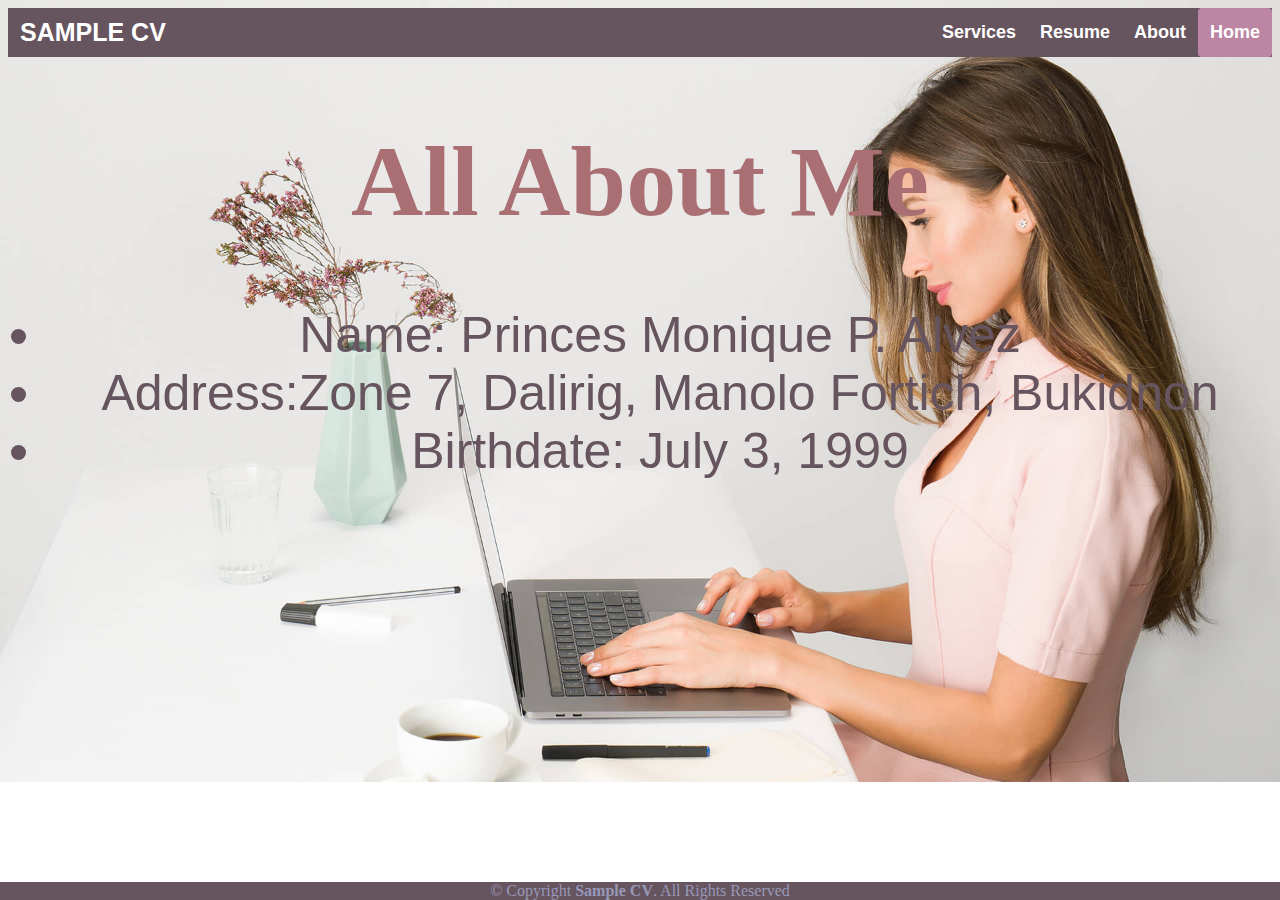
==== about.html @ 2744153b "Add files via upload" ====
<!DOCTYPE html>
<html>
    <head>
        <title>Sample CV </title>
        <link rel="stylesheet" type="text/css" href="index-style.css" media="screen">
    </head>

    <body>
       
<header> 
    <div class="header">
        <div class="header-Left">
            <a href="index.html" class="logo">SAMPLE CV</a>
        </div>
    <div class="header-Right">
        <a href="services.html">Services</a>
        <a href="resume.html">Resume</a>
        <a href="about.html">About</a>
        <a class="active" href="index.html">Home</a>
    </div>
</header>

<section>
    <h1>All About Me</h1>
    <div id="content">
        <ul>
            <li>Name: Princes Monique P. Alvez</li>
            <li>Address:Zone 7, Dalirig, Manolo Fortich, Bukidnon</li>
            <li>Birthdate: July 3, 1999</li>

        </ul>
        </div>
</section>

<footer> 
    <div class="footer">
        &copy; Copyright <strong><span>Sample CV</span></strong>. All Rights Reserved
    </div>
</footer>


    </body>

    </html>
---- index-style.css ----
body {
    background-image:url("PHOTOS/BackGround\ 1.jpg");
    background-repeat:no-repeat;
    background-size: cover;
}

h1{
    color:#aa6f73;
    text-align:center;
    font-family:cursive;
    font-size: 100px;
}
.header {
    overflow: hidden;
    background-color: #66545e;
    /*padding: 20px 10px;*/
  }

  .header img{
    height: 50px;
    width: 50px;
  }
  

  /* Style the header links */
  .header a {
    float: left;
    color: white;
    text-align: center;
    padding: 12px;
    text-decoration: none;
    font-size: 18px;
    line-height: 25px;
    border-radius: 4px;
    font-family: Arial, Helvetica, sans-serif;
    font-weight: bold;
  }
  
  /* Style the logo link (notice that we set the same value of line-height and font-size to prevent the header to increase when the font gets bigger */
  .header a.logo {
    font-size: 25px;
    font-weight: bold;
    font-family: Arial, Helvetica, sans-serif;
  }
  
  /* Change the background color on mouse-over */
  .header a:hover {
    background-color: Black;
    color: White;
  }

  .header a.active {
    background-color:	#bc85a3;
    color: white;
  }
  
  /* Float the link section to the right */
  .header-Right {
    float: right;
  }
  .footer{
    position:fixed;
    left: 0;
    bottom: 0;
    width: 100%;
    background-color: #66545e;
    color: 	#9799ba;
    text-align: center;
  }

  #content{
    color: #66545e;
    text-align: center;
    font-family:'Gill Sans', 'Gill Sans MT', Calibri, 'Trebuchet MS', sans-serif;
    font-size: 50px;
  }
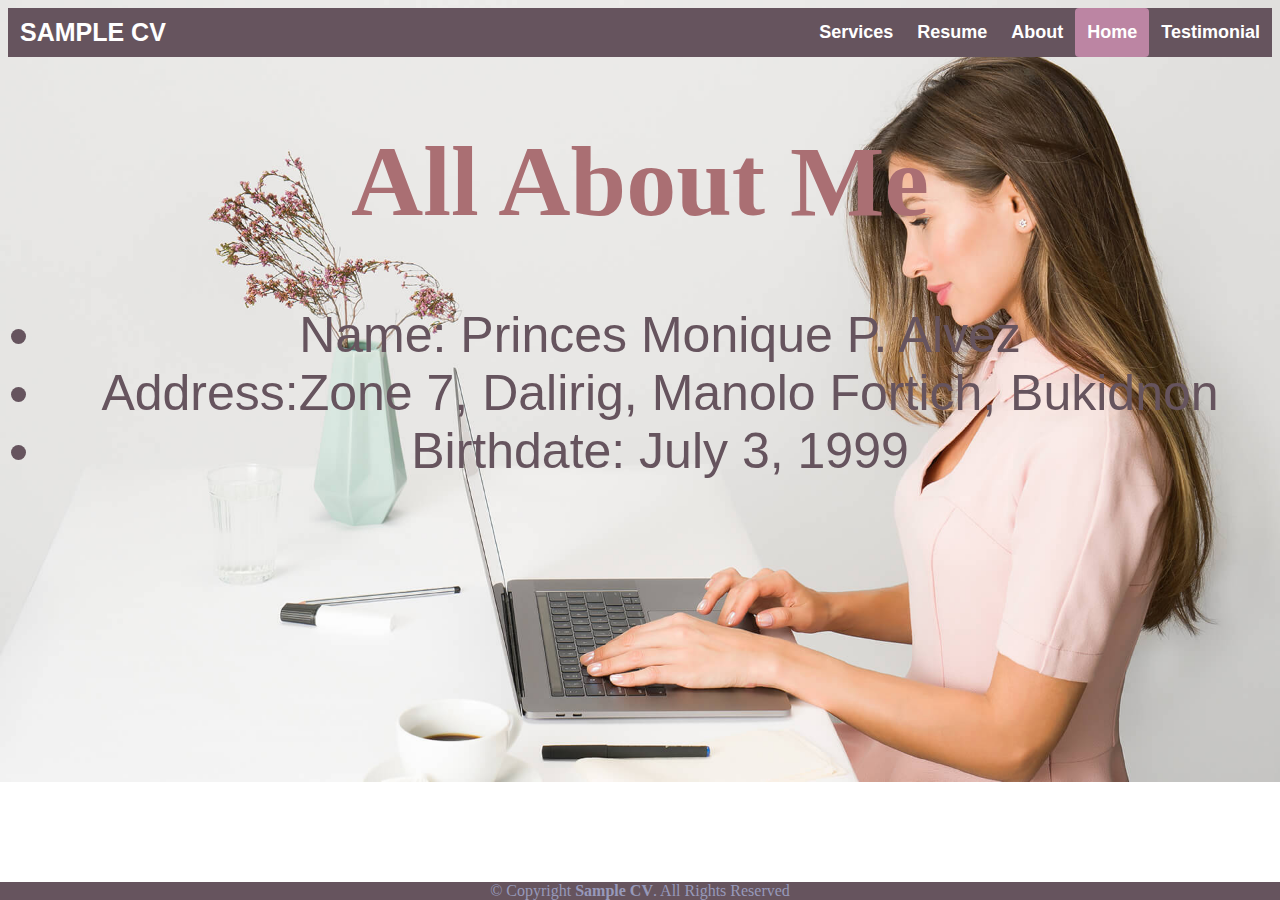
==== commit 5c3dae2f: "Update about.html" ====
--- a/about.html
+++ b/about.html
@@ -17,6 +17,7 @@
         <a href="resume.html">Resume</a>
         <a href="about.html">About</a>
         <a class="active" href="index.html">Home</a>
+        <a href="testimonial.html">Testimonial</a>
     </div>
 </header>
 
@@ -41,4 +42,4 @@
 
     </body>
 
-    </html>+    </html>
